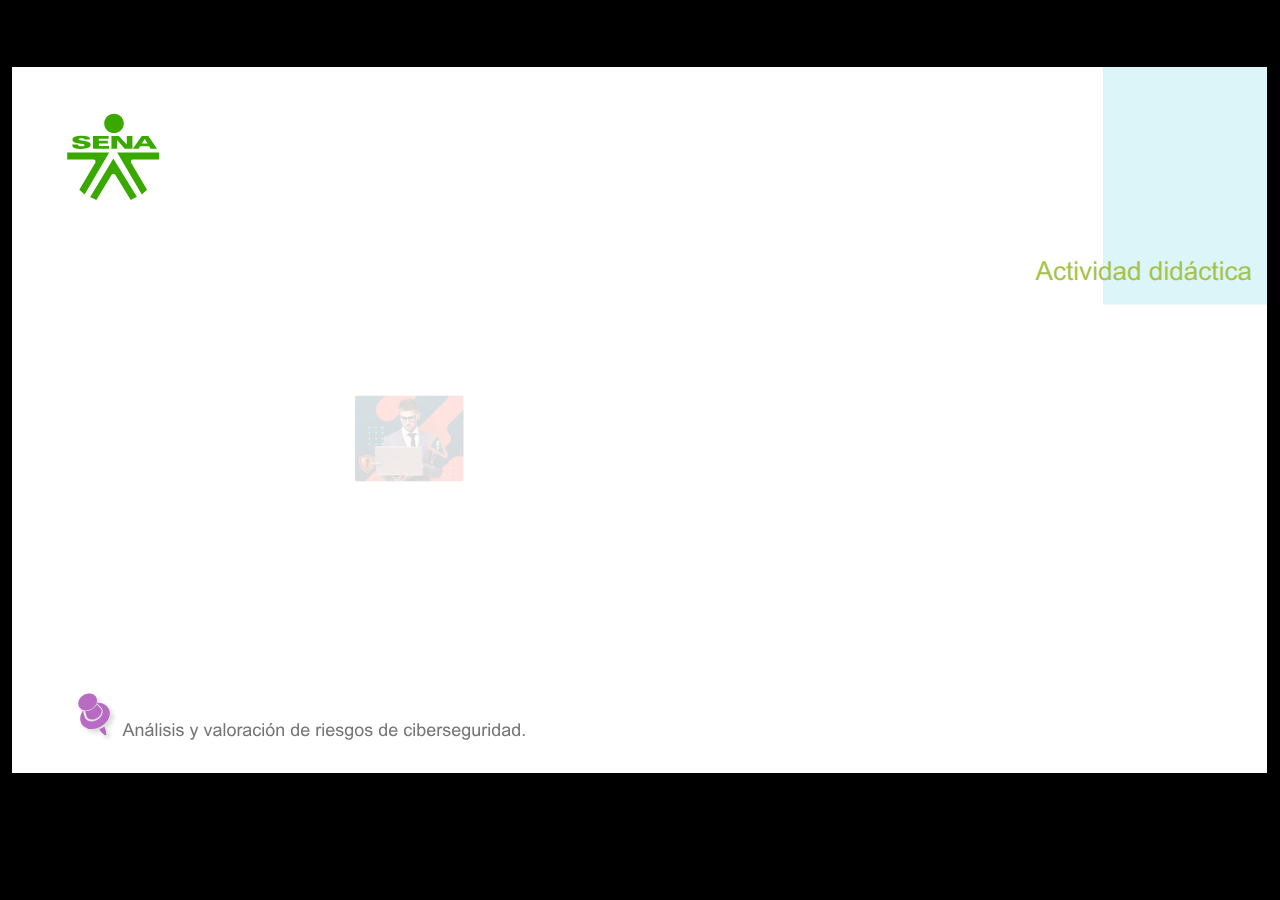
==== public/actividades/story.html @ 0d45a630 "Ajustes_componente_1" ====
﻿<!doctype html>
<html lang="es">
<head>
  <meta charset="utf-8">
  <!-- Creado con Storyline 360 - http://www.articulate.com  -->
  <!-- version: 3.74.30180.0 -->
  <title>Actividad did&#225;ctica</title>
  <meta http-equiv="x-ua-compatible" content="IE=edge"/>
  <meta name="viewport" content="width=device-width,initial-scale=1,user-scalable=no,shrink-to-fit=no,minimal-ui"/>
  <meta name="apple-mobile-web-app-capable" content="yes"/>
  <style>
    html, body { height: 100%; padding: 0; margin: 0 }
    #app { height: 100%; width: 100%; }
  </style>

  <script>
    window.DS = {};
    window.globals = {
      DATA_PATH_BASE: '',
      HAS_FRAME: true,
      HAS_SLIDE: true,

      lmsPresent: false,
      tinCanPresent: false,
      cmi5Present: false,
      aoSupport: false,
      scale: 'show all',
      captureRc: false,
      browserSize: 'optimal',
      bgColor: '#000000',
      features: 'AccessibleVideo,BackgroundAudio,ConnectionMessages,FullScreenToggle,InsertSvgPicture,LayerPresentAsDialog,MultipleQuizTracking,PlayerSpeedControl,StreamingVideo,UpdatedThemeEditor,UseAudioElement,VideoTranscripts',
      themeName: 'classic',
      preloaderColor: '#FFFFFF',
      suppressAnalytics: false,
      productChannel: 'stable',
      publishSource: 'storyline',
      aid: 'aid|e14397ea-0237-43b4-a3b7-7398baa37849',
      cid: '04bfd34e-cd07-4569-9f02-371561cab23e',
      playerVersion: '3.74.30180.0',
      publishTimestamp: '2023-07-17T16:46:07.9311959Z',
      maxIosVideoElements: 10,
      connectionSettings: { },

      
      parseParams: function(qs) {
        if (window.globals.parsedParams != null) {
          return window.globals.parsedParams;
        }
        qs = (qs || window.location.search.substr(1)).split('+').join(' ');
        var params = {},
            tokens,
            re = /[?&]?([^=]+)=([^&]*)/g;

        while (tokens = re.exec(qs)) {
          params[decodeURIComponent(tokens[1]).trim()] =
            decodeURIComponent(tokens[2]).trim();
        }
        window.globals.parsedParams = params;
        return params;
      }

    };
  </script>
  <script>
    var isIe11 = ('ActiveXObject' in window || window.MSBlobBuilder != null)
      && window.msCrypto != null && !window.ActiveXObject;
    if (isIe11) {
      window.globals.unsupportedBrowser = true;
      document.write(atob('[base64]'));
    }
  </script>
  
  <script>window.THREE = { };</script>
  
</head>
<body style="background: #000000" class="cs-HTML theme-classic">
  <!-- 360 -->
  <script>!function(){var e,i=/iPhone/i,o=/iPod/i,n=/iPad/i,t=/\biOS-universal(?:.+)Mac\b/i,r=/\bAndroid(?:.+)Mobile\b/i,a=/Android/i,d=/(?:SD4930UR|\bSilk(?:.+)Mobile\b)/i,p=/Silk/i,l=/Windows Phone/i,u=/\bWindows(?:.+)ARM\b/i,b=/BlackBerry/i,s=/BB10/i,c=/Opera Mini/i,f=/\b(CriOS|Chrome)(?:.+)Mobile/i,h=/Mobile(?:.+)Firefox\b/i,v=function(e){return void 0!==e&&"MacIntel"===e.platform&&"number"==typeof e.maxTouchPoints&&e.maxTouchPoints>1&&"undefined"==typeof MSStream};e=function(e){var m={userAgent:"",platform:"",maxTouchPoints:0};e||"undefined"==typeof navigator?"string"==typeof e?m.userAgent=e:e&&e.userAgent&&(m={userAgent:e.userAgent,platform:e.platform,maxTouchPoints:e.maxTouchPoints||0}):m={userAgent:navigator.userAgent,platform:navigator.platform,maxTouchPoints:navigator.maxTouchPoints||0};var g=m.userAgent,y=g.split("[FBAN");void 0!==y[1]&&(g=y[0]),void 0!==(y=g.split("Twitter"))[1]&&(g=y[0]);var A=function(e){return function(i){return i.test(e)}}(g),w={apple:{phone:A(i)&&!A(l),ipod:A(o),tablet:!A(i)&&(A(n)||v(m))&&!A(l),universal:A(t),device:(A(i)||A(o)||A(n)||A(t)||v(m))&&!A(l)},amazon:{phone:A(d),tablet:!A(d)&&A(p),device:A(d)||A(p)},android:{phone:!A(l)&&A(d)||!A(l)&&A(r),tablet:!A(l)&&!A(d)&&!A(r)&&(A(p)||A(a)),device:!A(l)&&(A(d)||A(p)||A(r)||A(a))||A(/\bokhttp\b/i)},windows:{phone:A(l),tablet:A(u),device:A(l)||A(u)},other:{blackberry:A(b),blackberry10:A(s),opera:A(c),firefox:A(h),chrome:A(f),device:A(b)||A(s)||A(c)||A(h)||A(f)},any:!1,phone:!1,tablet:!1};return w.any=w.apple.device||w.android.device||w.windows.device||w.other.device,w.phone=w.apple.phone||w.android.phone||w.windows.phone,w.tablet=w.apple.tablet||w.android.tablet||w.windows.tablet,w}(),"object"==typeof exports&&"undefined"!=typeof module?module.exports=e:"function"==typeof define&&define.amd?define((function(){return e})):this.isMobile=e}();
    window.isMobile.apple.tablet = window.isMobile.apple.tablet ||
      (navigator.platform === 'MacIntel' && navigator.maxTouchPoints > 1);
    window.isMobile.apple.device = window.isMobile.apple.device || window.isMobile.apple.tablet;
    window.isMobile.tablet = window.isMobile.tablet || window.isMobile.apple.tablet;
    window.isMobile.any = window.isMobile.any || window.isMobile.apple.tablet;
  </script>

  <div id="focus-sink" tabindex="-1"></div>

  <div id="preso"></div>
  <script>
    (function() {

      var classTypes = [ 'desktop', 'mobile', 'phone', 'tablet' ];

      var addDeviceClasses = function(prefix, testObj) {
        var curr, i;
        for (i = 0; i < classTypes.length; i++) {
          curr = classTypes[i];
          if (testObj[curr]) {
            document.body.classList.add(prefix + curr);
          }
        }
      };

      var params = window.globals.parseParams(),
          isDevicePreview = params.devicepreview === '1',
          isPhoneOverride = params.deviceType === 'phone' || (isDevicePreview && params.phone == '1'),
          isTabletOverride = (params.deviceType === 'tablet' || isDevicePreview) && !isPhoneOverride,
          isMobileOverride = isPhoneOverride || isTabletOverride;

      var deviceView = {
        desktop: !window.isMobile.any && !isMobileOverride,
        mobile: window.isMobile.any || isMobileOverride,
        phone: isPhoneOverride || (window.isMobile.phone && !isTabletOverride),
        tablet: isTabletOverride || window.isMobile.tablet
      };

      window.globals.deviceView = deviceView;
      window.isMobile.desktop = !window.isMobile.any;
      window.isMobile.mobile = window.isMobile.any;

      addDeviceClasses('view-', deviceView);

    })();
  </script>
  
  <script src='story_content/user.js' type=text/javascript></script>
  <div class="slide-loader"></div>

  <script>
    if (window.globals.deviceView.isMobile) { var doc = document, loader = doc.body.querySelector('.slide-loader'); [ 1, 2, 3 ].forEach(function(n) { var d = doc.createElement('div'); d.style.backgroundColor = window.globals.preloaderColor; d.classList.add('mobile-loader-dot'); d.classList.add('dot' + n); loader.appendChild(d); }); }
  </script>

  <div class="mobile-load-title-overlay" style="display: none">
    <div class="mobile-load-title">Actividad did&#225;ctica</div>
  </div>

  <div class="mobile-chrome-warning"></div>

  
<style>
  .warn-connection-dialog {
    display: none;
    background: transparent;
    pointer-events: none;
    position: fixed;
    left: 0;
    top: 0;
    width: 100%;
    height: 100%;
    z-index: 999;
  }

  .warn-connection-content {
    border-radius: 4px;
    background: white;
    border: 1px solid #E7E7E7;
    color: #333333;
    box-shadow: 0 2px 4px rgba(0, 0, 0, 0.25);
    transition: all 150ms ease-out;
    position: absolute;
    white-space: nowrap;
  }

  .view-phone.is-landscape .warn-connection-content {
    left: 23px;
    bottom: 23px;
  }

  .view-tablet.is-landscape .warn-connection-content {
    left: 50%;
    top: 20px;
    transform: translateX(-50%);
  }

  .is-portrait .warn-connection-content {
    transform: translate(-50%, calc(-100% - 15px));
  }

  .warn-connection-content p {
    display: inline-block;
    margin: 0 8px 0 0;
    line-height: 33px;
    font-size: 11px;
  }

  .warn-connection-content svg {
    position: relative;
    vertical-align: middle;
    margin: 0 2px 2px 8px;
  }

  .view-desktop .warn-connection-content {
    left: 1.5em;
    bottom: 1.5em;
  }

  .view-desktop .warn-connection-content p {
    font-size: 1.1em;
  }

  .is-offline .warn-connection-dialog {
    display: block;
  }

  .is-offline .cs-panel * {
    pointer-events: none !important;
  }

  .is-offline .cs-panel {
    pointer-events: all !important;
  }

  .is-offline #nav-controls * {
    pointer-events: none !important;
  }

  .is-offline #nav-controls {
    pointer-events: all !important;
  }
</style>

<div class="warn-connection-dialog">
  <div class="warn-connection-content">
    <svg width="17" height="15" viewBox="0 0 17 15" xmlns="http://www.w3.org/2000/svg">
      <path fill="#8F0000" stroke="white" d="M16.07,12.98 L15.88,12.23 L9.51,1.21 C8.97,0.26,7.6,0.26,7.06,1.21 L0.69,12.23 C0.15,13.16,0.81,14.36,1.91,14.36 H14.65 C15.47,14.36,16.05,13.7,16.07,12.98 Z"/>
      <path fill="white" stroke="white" d="M8.58,5.5 C8.35,5.28,8.5,5.35,8.21,5.32 C8.09,5.35,7.97,5.49,7.96,5.67 C7.97,5.79,7.98,5.92,7.98,6.04 L7.98,6.04 C7.99,6.17,8,6.31,8.01,6.43 L8.01,6.44 C8.03,6.92,8.06,7.41,8.09,7.9 L8.09,7.9 C8.12,8.39,8.14,8.88,8.17,9.37 C8.17,9.39,8.18,9.42,8.2,9.44 C8.23,9.46,8.25,9.47,8.28,9.47 C8.31,9.47,8.34,9.46,8.35,9.44 C8.37,9.43,8.38,9.4,8.39,9.35 L8.39,9.34 C8.39,9.24,8.4,9.15,8.4,9.05 L8.4,9.05 C8.41,8.96,8.41,8.86,8.42,8.75 C8.43,8.44,8.45,8.12,8.47,7.81 L8.47,7.81 C8.49,7.49,8.51,7.18,8.53,6.87 C8.55,6.46,8.56,6.05,8.59,5.64 L8.6,5.62 C8.6,5.57,8.59,5.53,8.58,5.5 L8.21,5.32 Z"/>
      <circle fill="white" stroke="white" cx="8.3" cy="11.35" r="0.3"/>
    </svg>
    <p>You are offline. Trying to reconnect...</p>
  </div>
</div>

<script>
  (function() {
    window.DS.connection = {
      warningShown: false,
      assets: {},
      loadingAssetGroup: false,
      retryDelay: 500
    };

    // @TODO this is POC code and can be cleaned up a bit more if we move forward
    // with the feature



    // The `window.globals.features` variable must be set in `webpack.dev.config` when testing locally - it is not enough
    // to have it in the data - but it must be set there as well.
    var useConnectionMessages = window.AbortController != null &&
      window.location.protocol != 'file:' &&
      window.globals.features.indexOf('ConnectionMessages') != -1;

    window.DS.connection.useConnectionMessages = useConnectionMessages

    var assetCount = 0;
    var checkLoadedId;
    var connectionSettings = window.globals.connectionSettings;

    if (useConnectionMessages && connectionSettings != null) {
      var contentEl = document.querySelector('.warn-connection-content');
      var messageEl = contentEl.querySelector('p')

      if (connectionSettings.useDarkTheme) {
        contentEl.style.borderColor = '#BABBBA';
        contentEl.style.backgroundColor = '#282828';
        contentEl.style.color = '#FFFFFF';
      }

      if (connectionSettings.message != null) {
        messageEl.textContent = window.decodeURIComponent(connectionSettings.message);
      }
    }

    function checkAssetsReady() {
      for (var i in DS.connection.assets) {
        if (!DS.connection.assets[i].success) {
          return false;
        }
      }
      return true;
    }

    function stopAssetGroup() {
      if (!useConnectionMessages) { return; }

      assetCount = 0;

      DS.connection.oldAssetGroup = DS.connection.assets;
      DS.connection.assets = {};
      DS.connection.loadingAssetGroup = false;
      clearInterval(checkLoadedId);
    }

    function startAssetGroup() {
      if (!useConnectionMessages) { return; }
      var ticks = 0;
      clearInterval(checkLoadedId);
      checkLoadedId = setInterval(function() {
        var loaded = 0;
        if (assetCount === 0 && loaded === 0) {
          clearInterval(checkLoadedId);
          return;
        }

        for (var i in DS.connection.assets) {
          if (DS.connection.assets[i].success) {
            loaded++;
          }
        }

        if (assetCount === loaded && checkAssetsReady()) {
          for (var i in DS.connection.assets) {
            if (DS.connection.assets[i].action) {
              DS.connection.assets[i].action();
            }
          }
          hideWarning();
          stopAssetGroup();
        }
      }, 100)
    }

    function requiredAsset(url, action, retry, type) {
      if (!useConnectionMessages) { return; }
      if (DS.connection.assets[url]) { return; }

      DS.connection.assets[url] = {
        success: false, action: action, retry: retry, type: type
      };
      assetCount = Object.keys(DS.connection.assets).length;
      if (!DS.connection.loadingAssetGroup) {
        startAssetGroup();
      }
      DS.connection.loadingAssetGroup = true;
    }

    function assetLoaded(url) {
      if (!useConnectionMessages) { return; }
      if (DS.connection.assets[url]) {
        DS.connection.assets[url].success = true;
      }
    }

    function assetFailed(url) {
      if (!useConnectionMessages) { return; }
      if (!DS.connection.assets[url]) {
        if (/\.js$/.test(url)) {
          setTimeout(function() {
            if (DS.connection.lastSlideLoaded != null) {
              DS.connection.lastSlideLoaded();
            }
          }, DS.connection.retryDelay);
        }
        return;
      }
      if (!DS.connection.warningShown) { showWarning(); }
      if (DS.connection.assets[url].retry) {
        setTimeout(function() {
          if (!DS.connection.assets[url].success) {
            DS.connection.assets[url].retry()
          }
        }, DS.connection.retryDelay);
      }
    }

    function hideWarning() {
      document.body.classList.remove('is-offline');
      DS.connection.warningShown = false;
    }
    DS.connection.hideWarning = hideWarning

    function showWarning(btn) {
      document.body.classList.add('is-offline')
      DS.connection.warningShown = true;
      updateWarningPosition();
    }

    function updateWarningPosition() {
      if (!DS.connection.warningShown) {
        return;
      }

      var isPortrait = document.body.classList.contains('is-portrait');
      var warningEl = document.querySelector('.warn-connection-content');

      if (isPortrait) {
        var slide = document.querySelector('.primary-slide');
        var slideRect = slide.getBoundingClientRect();

        warningEl.style.top = `${slideRect.top}px`
        warningEl.style.left = `${slideRect.left + slideRect.width / 2}px`
      } else {
        warningEl.style.top = null;
        warningEl.style.left = null;
      }

      window.requestAnimationFrame(updateWarningPosition);
    }

    // these will all be noops if the feature flag isn't set in
    // the data and `window.globals.features`
    DS.connection.requiredAsset = requiredAsset;
    DS.connection.assetLoaded = assetLoaded;
    DS.connection.assetFailed = assetFailed;
    DS.connection.stopAssetGroup = stopAssetGroup;
    DS.connection.startAssetGroup = startAssetGroup;
  })();
</script>


  <script>
    
    if (window.autoSpider && window.vInterfaceObject) {
      document.querySelector('.mobile-load-title-overlay').style.display = 'none';
    }
  </script>

  

  <link rel="stylesheet" href="html5/data/css/output.min.css" data-noprefix/>
</body>
<script src="html5/lib/scripts/bootstrapper.min.js"></script>
</html>
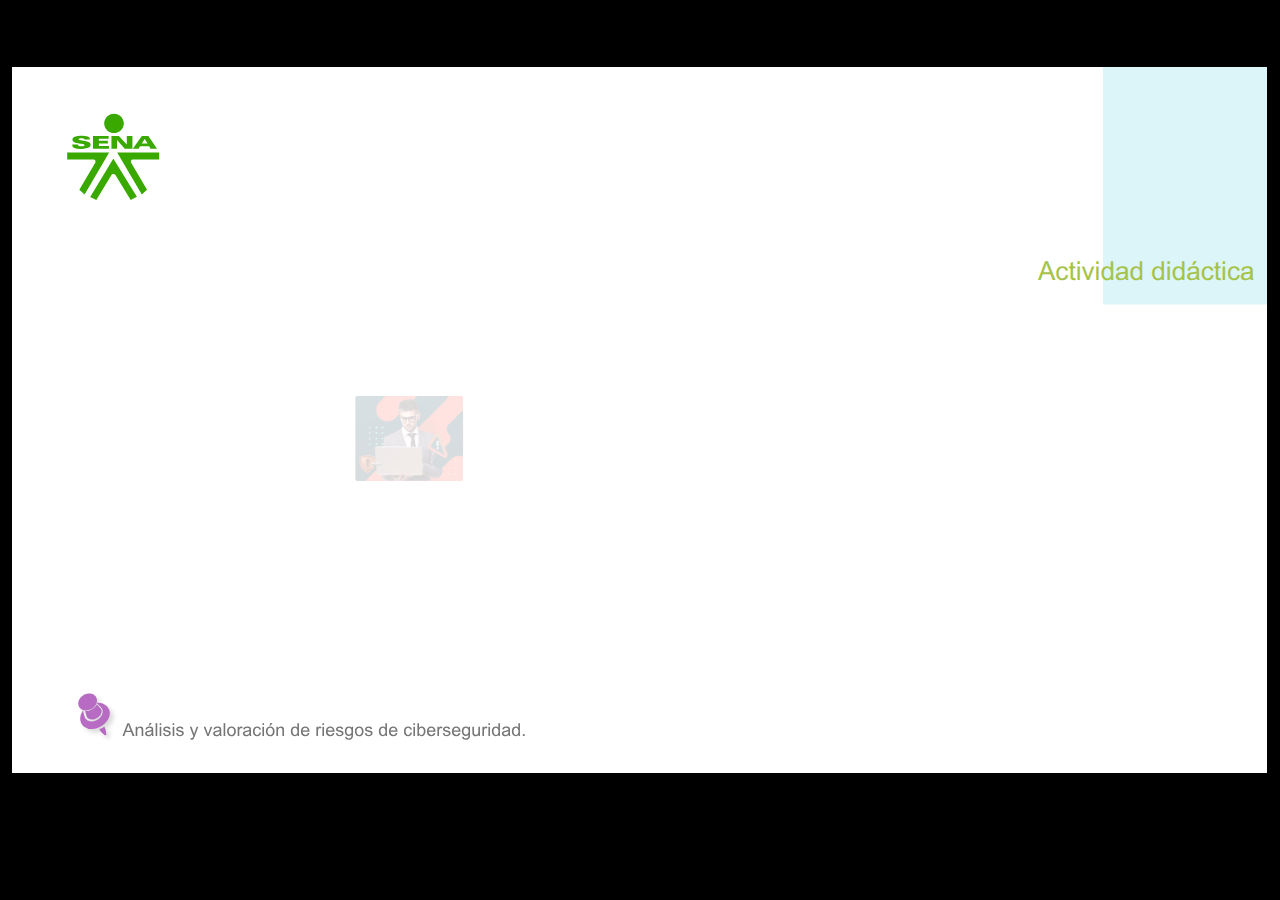
==== commit 9f9cb048: "Ajustes_ad" ====
--- a/public/actividades/story.html
+++ b/public/actividades/story.html
@@ -37,7 +37,7 @@
       aid: 'aid|e14397ea-0237-43b4-a3b7-7398baa37849',
       cid: '04bfd34e-cd07-4569-9f02-371561cab23e',
       playerVersion: '3.74.30180.0',
-      publishTimestamp: '2023-07-17T16:46:07.9311959Z',
+      publishTimestamp: '2023-07-24T17:49:49.0092633Z',
       maxIosVideoElements: 10,
       connectionSettings: { },
 
--- a/public/actividades/html5/data/css/output.min.css
+++ b/public/actividades/html5/data/css/output.min.css
@@ -1,30 +1,30 @@
 @font-face {
-  font-family: 'Open SansBold CharsBoldDA2E1CD4';
+  font-family: 'Open SansBold CharsBoldB141BB00';
   src: url('[data-uri]');
   font-style: normal;
   font-weight: normal;
 }
 @font-face {
-  font-family: 'Open Sans Charset1_ 60r4C676025';
+  font-family: 'Open Sans Charset1_ 5Xs760FC01A';
   src: url('[data-uri]');
   font-style: normal;
   font-weight: normal;
 }
 @font-face {
-  font-family: 'Arial Charset1_ 5sYb0U5F235CF2B';
-  src: url('[data-uri]');
-  font-style: normal;
-  font-weight: normal;
-}
-@font-face {
-  font-family: 'ArialBold Charset1_Bold5A1BA506';
+  font-family: 'Arial Charset1_ 5yH6HScBCB5885E';
+  src: url('[data-uri]');
+  font-style: normal;
+  font-weight: normal;
+}
+@font-face {
+  font-family: 'ArialBold Charset1_BoldA4D37461';
   src: url('[data-uri]');
   font-style: normal;
   font-weight: normal;
 }
 @font-face {
   font-family: 'Arial Charset0_v8wz5YMo9EE9FF07';
-  src: url('[data-uri]');
+  src: url('[data-uri]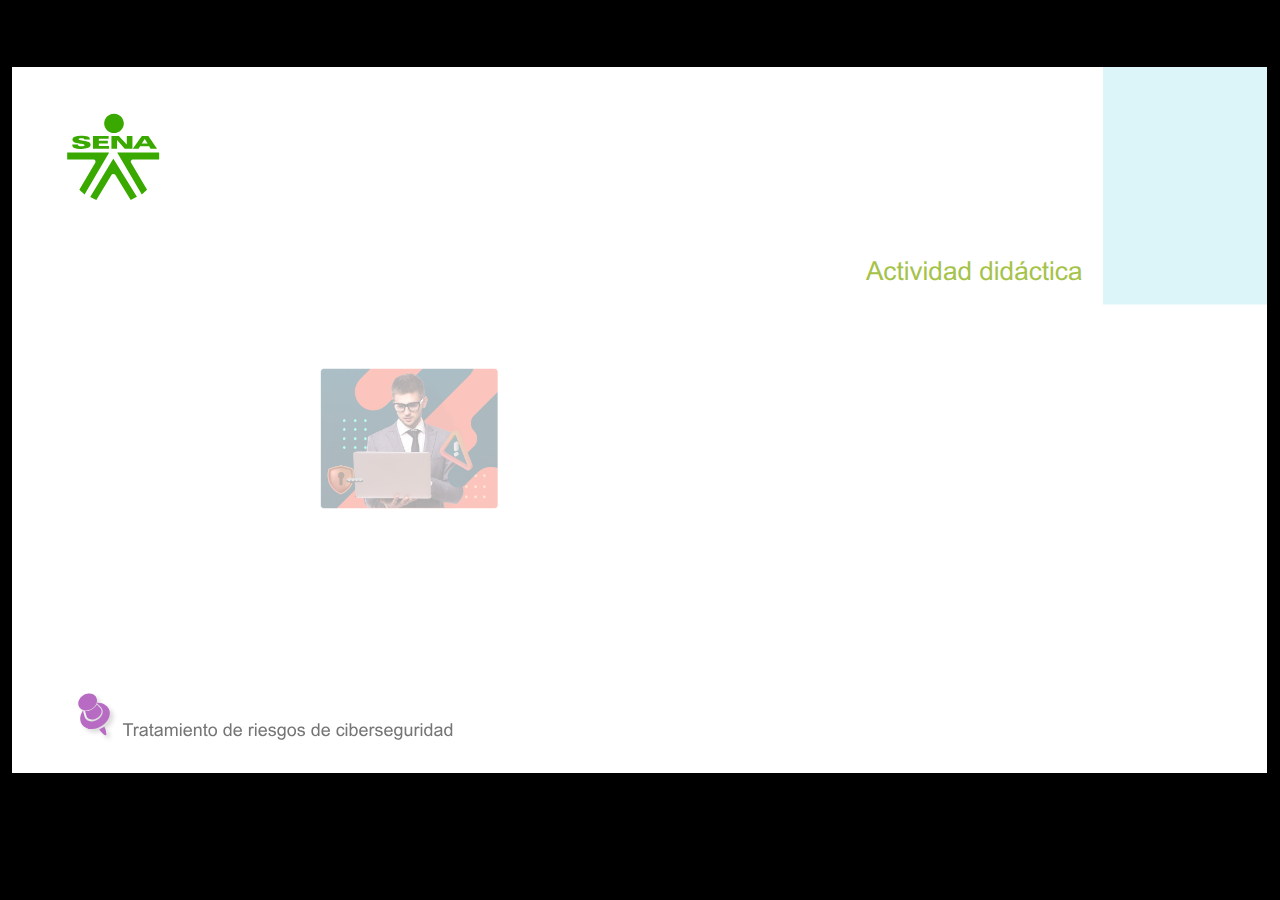
==== commit 9764fd33: "Ajustes_repositorio" ====
--- a/public/actividades/story.html
+++ b/public/actividades/story.html
@@ -37,7 +37,7 @@
       aid: 'aid|e14397ea-0237-43b4-a3b7-7398baa37849',
       cid: '04bfd34e-cd07-4569-9f02-371561cab23e',
       playerVersion: '3.74.30180.0',
-      publishTimestamp: '2023-07-24T17:49:49.0092633Z',
+      publishTimestamp: '2023-07-31T12:55:38.5160351Z',
       maxIosVideoElements: 10,
       connectionSettings: { },
 
--- a/public/actividades/html5/data/css/output.min.css
+++ b/public/actividades/html5/data/css/output.min.css
@@ -1,23 +1,23 @@
 @font-face {
-  font-family: 'Open SansBold CharsBoldB141BB00';
+  font-family: 'Open SansBold CharsBold81B1EFF0';
   src: url('[data-uri]');
   font-style: normal;
   font-weight: normal;
 }
 @font-face {
-  font-family: 'Open Sans Charset1_ 5Xs760FC01A';
+  font-family: 'Open Sans Charset1_ 5dSB983DF9F';
   src: url('[data-uri]');
   font-style: normal;
   font-weight: normal;
 }
 @font-face {
-  font-family: 'Arial Charset1_ 5yH6HScBCB5885E';
+  font-family: 'Arial Charset1_ 5adVfCh8997A46F';
   src: url('[data-uri]');
   font-style: normal;
   font-weight: normal;
 }
 @font-face {
-  font-family: 'ArialBold Charset1_BoldA4D37461';
+  font-family: 'ArialBold Charset1_BoldCDFE6F0B';
   src: url('[data-uri]');
   font-style: normal;
   font-weight: normal;
